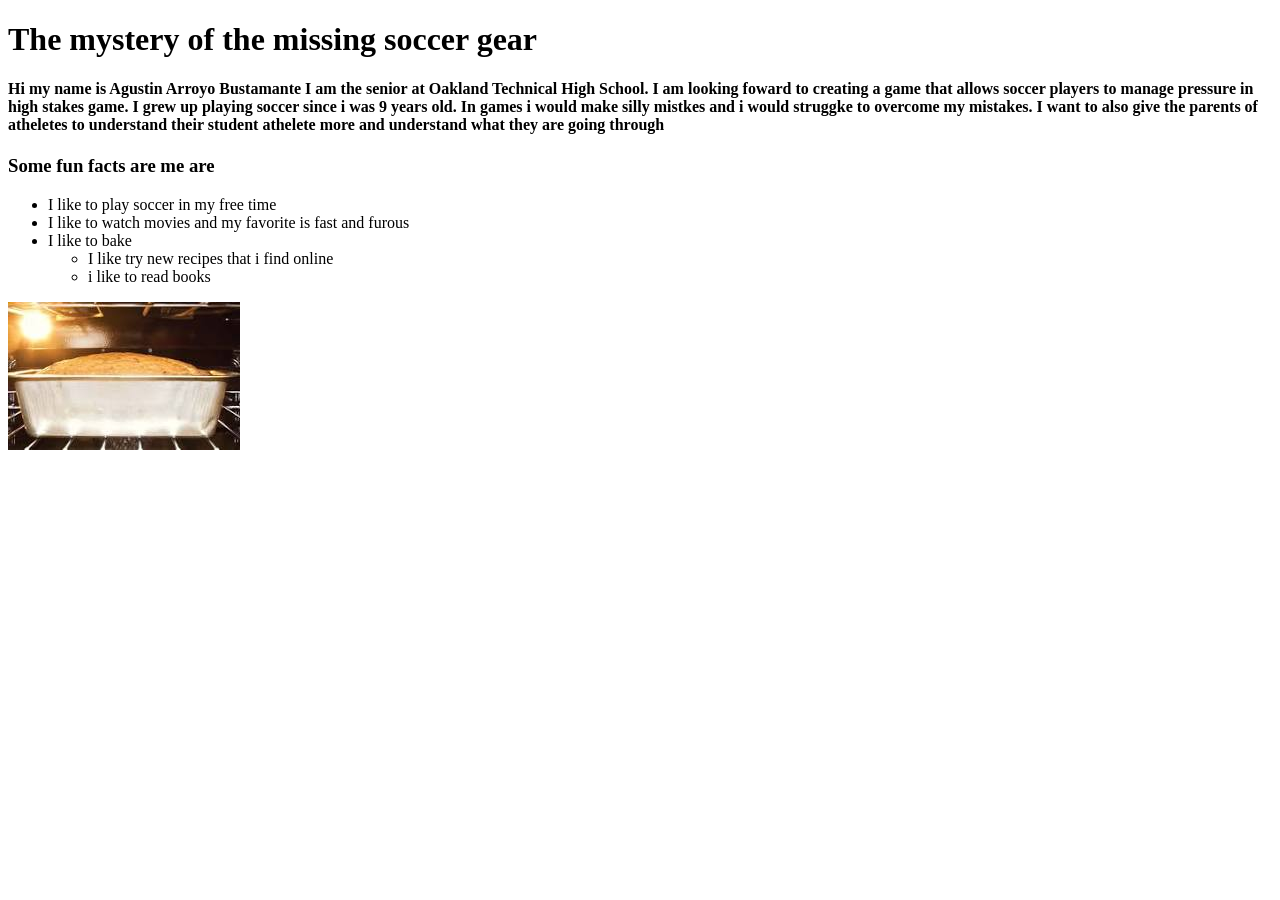
==== about.html @ c85e4f3f "story game" ====
<!-- add your about me page here -->
<!DOCTYPE html>
<html lang="en">
<head>
    <meta charset="UTF-8">
    <meta name="viewport" content="width=device-width, initial-scale=1.0">
    <title>Document</title>
</head>
<body>
    
<h1>The mystery of the missing soccer gear</h1>
<h4>Hi my name is Agustin Arroyo Bustamante I am the senior at Oakland Technical High School. I am looking foward to creating a game that allows soccer players to manage pressure in high stakes game. I grew up playing soccer since i was 9 years old. In games i would make silly mistkes and i would struggke to overcome my mistakes. I want to also give the parents of atheletes to understand their student athelete more and understand what they are going through   </h4>
<h3>Some fun facts are me are</h3>
<ul>
    <li>I like to play soccer in my free time </li>
    <li>I like to watch movies and my favorite is fast and furous </li>
    <li>I like to bake</li>
    <ul> 
        <li>
            I like try new recipes that i find online 
              </li>
              <li>i like to read books</li>
    </ul>
</ul>

<img src="download.jpg" alt="Soccer cleats and shin guards">


</body>
</html>
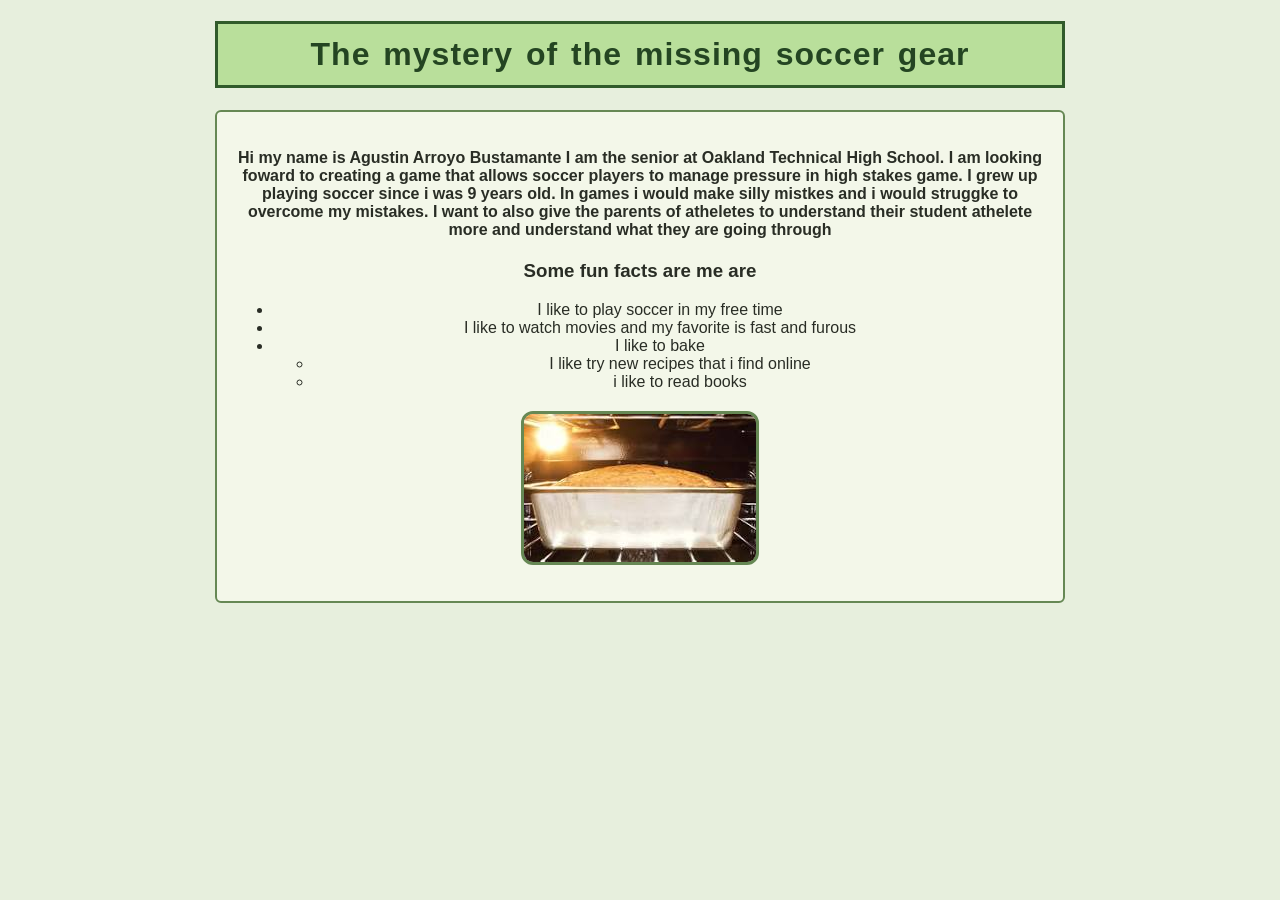
==== commit ec77e6e6: "anoher" ====
--- a/about.html
+++ b/about.html
@@ -5,10 +5,12 @@
     <meta charset="UTF-8">
     <meta name="viewport" content="width=device-width, initial-scale=1.0">
     <title>Document</title>
+    <link rel="stylesheet" href="style.css">
 </head>
 <body>
     
-<h1>The mystery of the missing soccer gear</h1>
+<h1 class="heading">The mystery of the missing soccer gear</h1>
+<div class="card">
 <h4>Hi my name is Agustin Arroyo Bustamante I am the senior at Oakland Technical High School. I am looking foward to creating a game that allows soccer players to manage pressure in high stakes game. I grew up playing soccer since i was 9 years old. In games i would make silly mistkes and i would struggke to overcome my mistakes. I want to also give the parents of atheletes to understand their student athelete more and understand what they are going through   </h4>
 <h3>Some fun facts are me are</h3>
 <ul>
@@ -25,6 +27,7 @@
 
 <img src="download.jpg" alt="Soccer cleats and shin guards">
 
+</div>
 
 </body>
 </html>
--- a/style.css
+++ b/style.css
@@ -0,0 +1,66 @@
+.heading {
+    background-color: #b9df9b;
+    border: 3px solid #315b2b;
+    color: #244522;
+    font-family: "Trebuchet MS", Arial, sans-serif;
+    font-size: 2rem;
+    font-weight: bold;
+    letter-spacing: 1px;
+    word-spacing: 3px;
+    padding: 12px;
+    text-align: center;
+}
+
+.card {
+    background-color: #f3f7e9;
+    border: 2px solid #668854;
+    border-radius: 6px;
+    margin: 14px 0;
+    padding: 16px;
+    text-align: center;
+}
+
+#time-display,
+#inventory-display {
+    background-color: #fff0bd;
+    border: 2px solid #b28a32;
+    color: #493a16;
+    font-size: 1.1rem;
+    font-weight: bold;
+    padding: 6px;
+    text-align: center;
+}
+
+body {
+    background-color: #e7efdd;
+    color: #292d25;
+    font-family: "Trebuchet MS", Arial, sans-serif;
+    margin: 20px auto;
+    max-width: 850px;
+    padding: 0 16px;
+}
+
+img {
+    border: 3px solid #668854;
+    border-radius: 12px;
+    display: block;
+    height: auto;
+    margin: 20px auto;
+    max-width: 100%;
+}
+
+button {
+    background-color: #b9df9b;
+    border: 2px solid #315b2b;
+    border-radius: 6px;
+    color: #244522;
+    cursor: pointer;
+    margin: 5px;
+    padding: 8px 12px;
+    font-family: "Trebuchet MS", Arial, sans-serif;
+    font-weight: bold;
+}
+
+button:hover {
+    background-color: #8fbd72;
+}
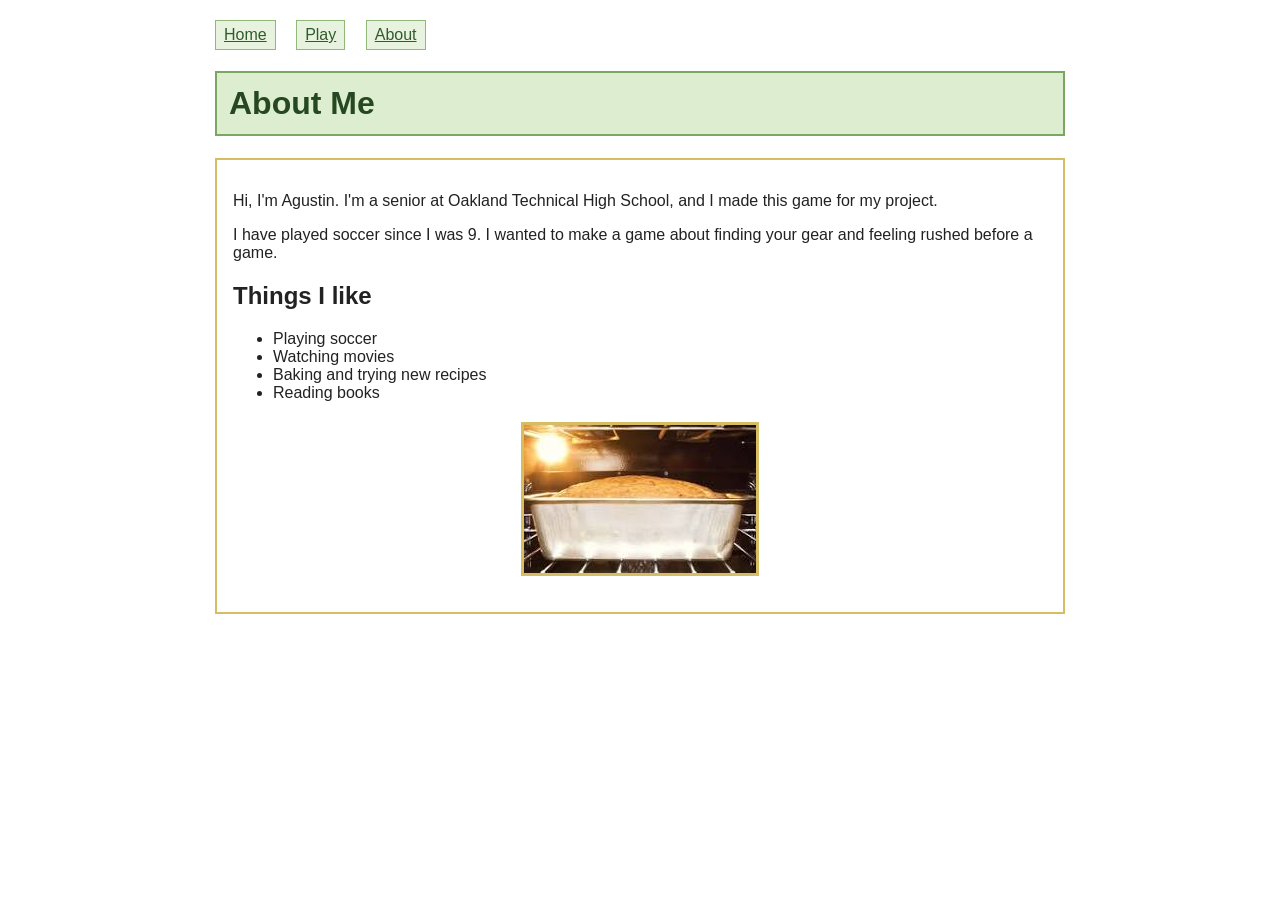
==== commit 59ee602b: "game design" ====
--- a/about.html
+++ b/about.html
@@ -1,33 +1,33 @@
-<!-- add your about me page here -->
 <!DOCTYPE html>
 <html lang="en">
 <head>
     <meta charset="UTF-8">
     <meta name="viewport" content="width=device-width, initial-scale=1.0">
-    <title>Document</title>
+    <title>About Me</title>
     <link rel="stylesheet" href="style.css">
 </head>
 <body>
-    
-<h1 class="heading">The mystery of the missing soccer gear</h1>
-<div class="card">
-<h4>Hi my name is Agustin Arroyo Bustamante I am the senior at Oakland Technical High School. I am looking foward to creating a game that allows soccer players to manage pressure in high stakes game. I grew up playing soccer since i was 9 years old. In games i would make silly mistkes and i would struggke to overcome my mistakes. I want to also give the parents of atheletes to understand their student athelete more and understand what they are going through   </h4>
-<h3>Some fun facts are me are</h3>
-<ul>
-    <li>I like to play soccer in my free time </li>
-    <li>I like to watch movies and my favorite is fast and furous </li>
-    <li>I like to bake</li>
-    <ul> 
-        <li>
-            I like try new recipes that i find online 
-              </li>
-              <li>i like to read books</li>
-    </ul>
-</ul>
-
-<img src="download.jpg" alt="Soccer cleats and shin guards">
-
-</div>
-
+    <header>
+        <nav>
+            <ul><li><a href="index.html">Home</a></li></ul>
+            <ul><li><a href="game.html">Play</a></li></ul>
+            <ul><li><a href="about.html">About</a></li></ul>
+        </nav>
+    </header>
+    <main>
+        <h1 class="heading">About Me</h1>
+        <section class="card">
+            <p>Hi, I'm Agustin. I'm a senior at Oakland Technical High School, and I made this game for my project.</p>
+            <p>I have played soccer since I was 9. I wanted to make a game about finding your gear and feeling rushed before a game.</p>
+            <h2>Things I like</h2>
+            <ul>
+                <li>Playing soccer</li>
+                <li>Watching movies</li>
+                <li>Baking and trying new recipes</li>
+                <li>Reading books</li>
+            </ul>
+            <img src="download.jpg" alt="Soccer cleats and shin guards">
+        </section>
+    </main>
 </body>
 </html>
--- a/style.css
+++ b/style.css
@@ -1,48 +1,83 @@
 .heading {
-    background-color: #b9df9b;
-    border: 3px solid #315b2b;
-    color: #244522;
+    background-color: #dceecf;
+    border: 2px solid #79a85e;
+    color: #264821;
     font-family: "Trebuchet MS", Arial, sans-serif;
     font-size: 2rem;
     font-weight: bold;
-    letter-spacing: 1px;
-    word-spacing: 3px;
     padding: 12px;
-    text-align: center;
+    text-align: left;
 }
 
 .card {
-    background-color: #f3f7e9;
-    border: 2px solid #668854;
-    border-radius: 6px;
+    background-color: #ffffff;
+    border: 2px solid #d6bd64;
     margin: 14px 0;
     padding: 16px;
-    text-align: center;
+    text-align: left;
 }
 
 #time-display,
 #inventory-display {
-    background-color: #fff0bd;
-    border: 2px solid #b28a32;
-    color: #493a16;
+    background-color: #edf5e6;
+    border: 2px solid #a6c58e;
+    color: #264821;
+    display: inline-block;
     font-size: 1.1rem;
     font-weight: bold;
-    padding: 6px;
-    text-align: center;
+    padding: 8px 12px;
+    text-align: left;
 }
 
 body {
-    background-color: #e7efdd;
-    color: #292d25;
+    background-color: #ffffff;
+    color: #222222;
     font-family: "Trebuchet MS", Arial, sans-serif;
     margin: 20px auto;
     max-width: 850px;
     padding: 0 16px;
 }
 
+nav ul {
+    display: inline-block;
+    list-style: none;
+    margin: 0 16px 0 0;
+    padding: 0;
+}
+
+nav a {
+    background-color: #e8f3df;
+    border: 1px solid #91b879;
+    color: #315b2b;
+    display: inline-block;
+    padding: 5px 8px;
+    text-decoration: underline;
+}
+
+nav a:hover {
+    text-decoration: underline;
+}
+
+#character-name {
+    color: #315b2b;
+    font-size: 1rem;
+    font-weight: normal;
+    text-align: left;
+}
+
+#scene-text {
+    line-height: 1.6;
+}
+
+#choices-container {
+    display: flex;
+    flex-direction: column;
+    align-items: flex-start;
+    gap: 8px;
+}
+
 img {
-    border: 3px solid #668854;
-    border-radius: 12px;
+    border: 3px solid #d6bd64;
     display: block;
     height: auto;
     margin: 20px auto;
@@ -50,17 +85,30 @@
 }
 
 button {
-    background-color: #b9df9b;
-    border: 2px solid #315b2b;
-    border-radius: 6px;
-    color: #244522;
+    background-color: #dceecf;
+    border: 2px solid #79a85e;
+    color: #264821;
     cursor: pointer;
-    margin: 5px;
-    padding: 8px 12px;
+    margin: 0;
+    padding: 10px 12px;
     font-family: "Trebuchet MS", Arial, sans-serif;
-    font-weight: bold;
+    max-width: 100%;
+    text-align: left;
 }
 
 button:hover {
-    background-color: #8fbd72;
+    background-color: #c8e3b4;
+}
+
+.play-link {
+    background-color: #dceecf;
+    border: 2px solid #79a85e;
+    color: #264821;
+    display: inline-block;
+    padding: 10px 14px;
+    text-decoration: none;
+}
+
+.play-link:hover {
+    background-color: #c8e3b4;
 }
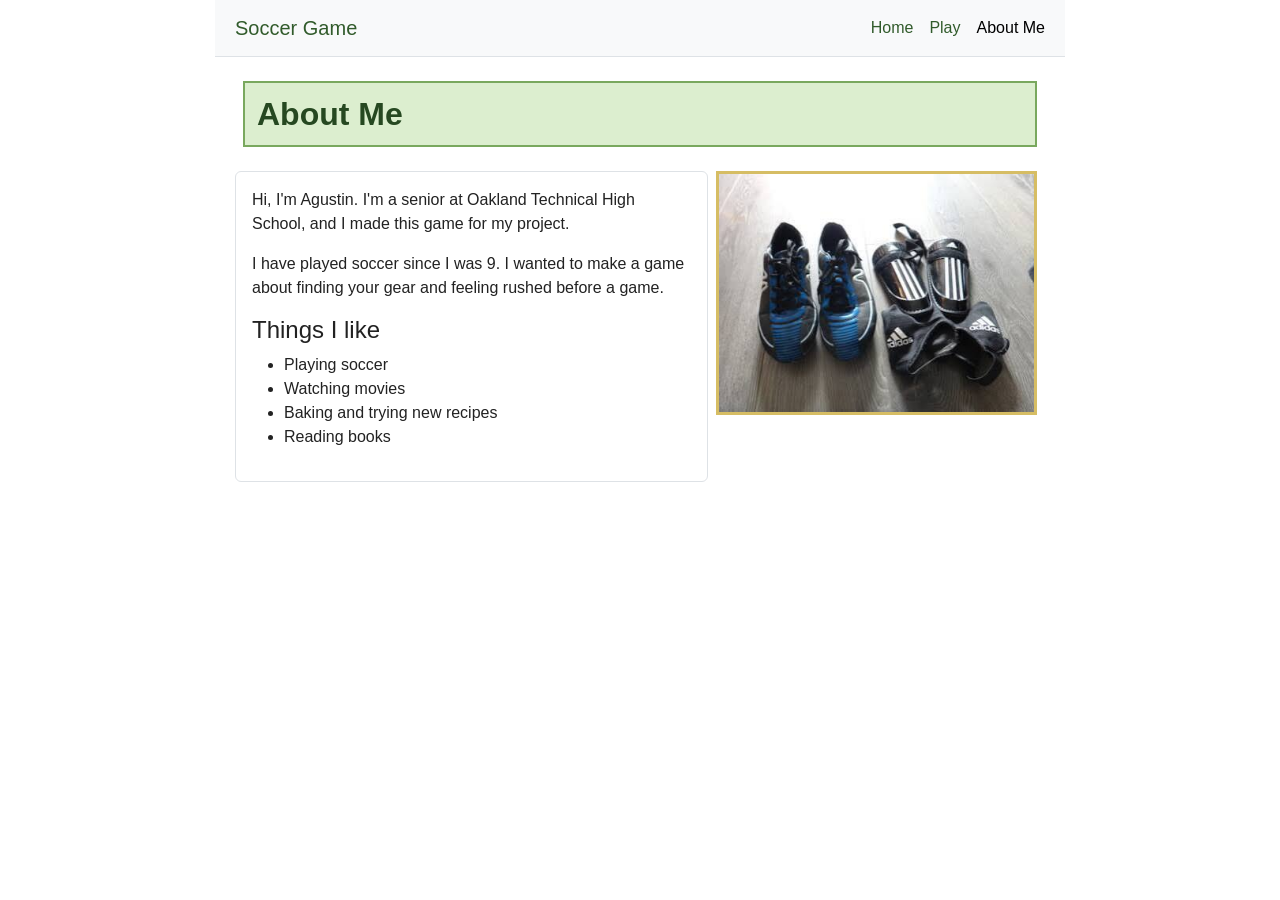
==== commit 164e1d81: "checkpoint2" ====
--- a/about.html
+++ b/about.html
@@ -4,30 +4,44 @@
     <meta charset="UTF-8">
     <meta name="viewport" content="width=device-width, initial-scale=1.0">
     <title>About Me</title>
+    <link href="https://cdn.jsdelivr.net/npm/bootstrap@5.3.3/dist/css/bootstrap.min.css" rel="stylesheet">
     <link rel="stylesheet" href="style.css">
 </head>
 <body>
-    <header>
-        <nav>
-            <ul><li><a href="index.html">Home</a></li></ul>
-            <ul><li><a href="game.html">Play</a></li></ul>
-            <ul><li><a href="about.html">About</a></li></ul>
-        </nav>
-    </header>
-    <main>
+    <nav class="navbar navbar-expand-md navbar-light bg-light border-bottom">
+        <div class="container">
+            <a class="navbar-brand" href="index.html">Soccer Game</a>
+            <button class="navbar-toggler" type="button" data-bs-toggle="collapse" data-bs-target="#siteNav" aria-controls="siteNav" aria-expanded="false" aria-label="Open menu">
+                <span class="navbar-toggler-icon"></span>
+            </button>
+            <div class="collapse navbar-collapse" id="siteNav">
+                <ul class="navbar-nav ms-auto">
+                    <li class="nav-item"><a class="nav-link" href="index.html">Home</a></li>
+                    <li class="nav-item"><a class="nav-link" href="game.html">Play</a></li>
+                    <li class="nav-item"><a class="nav-link active" href="about.html">About Me</a></li>
+                </ul>
+            </div>
+        </div>
+    </nav>
+    <main class="container py-4">
         <h1 class="heading">About Me</h1>
-        <section class="card">
-            <p>Hi, I'm Agustin. I'm a senior at Oakland Technical High School, and I made this game for my project.</p>
-            <p>I have played soccer since I was 9. I wanted to make a game about finding your gear and feeling rushed before a game.</p>
-            <h2>Things I like</h2>
-            <ul>
-                <li>Playing soccer</li>
-                <li>Watching movies</li>
-                <li>Baking and trying new recipes</li>
-                <li>Reading books</li>
-            </ul>
-            <img src="download.jpg" alt="Soccer cleats and shin guards">
-        </section>
+        <div class="row g-3 mt-1">
+            <section class="col-md-7 border rounded p-3">
+                <p>Hi, I'm Agustin. I'm a senior at Oakland Technical High School, and I made this game for my project.</p>
+                <p>I have played soccer since I was 9. I wanted to make a game about finding your gear and feeling rushed before a game.</p>
+                <h2 class="h4">Things I like</h2>
+                <ul>
+                    <li>Playing soccer</li>
+                    <li>Watching movies</li>
+                    <li>Baking and trying new recipes</li>
+                    <li>Reading books</li>
+                </ul>
+            </section>
+            <div class="col-md-5">
+                <img class="about-image img-fluid" src="images.jpg" alt="Soccer cleats and shin guards">
+            </div>
+        </div>
     </main>
+    <script src="https://cdn.jsdelivr.net/npm/bootstrap@5.3.3/dist/js/bootstrap.bundle.min.js"></script>
 </body>
 </html>
--- a/style.css
+++ b/style.css
@@ -7,6 +7,7 @@
     font-weight: bold;
     padding: 12px;
     text-align: left;
+    width: 100%;
 }
 
 .card {
@@ -111,4 +112,90 @@
 
 .play-link:hover {
     background-color: #c8e3b4;
+}
+
+nav.navbar {
+    margin: -20px -16px 0;
+    padding: 8px 0;
+}
+
+nav.navbar .navbar-brand,
+nav.navbar .nav-link {
+    background: transparent;
+    border: 0;
+    color: #315b2b;
+    text-decoration: none;
+}
+
+nav.navbar .navbar-brand:hover,
+nav.navbar .nav-link:hover {
+    color: #244522;
+    text-decoration: underline;
+}
+
+nav.navbar .navbar-nav {
+    display: flex;
+    list-style: none;
+    margin: 0;
+    padding: 0;
+}
+
+nav.navbar .navbar-toggler {
+    background: transparent;
+    border: 1px solid #888888;
+    padding: 6px 10px;
+}
+
+.home-image,
+.about-image {
+    margin: 0;
+    width: 100%;
+}
+#face {
+  width: 220px;
+  height: 260px;
+  background-color: yellow;
+  border: 6px solid yellow;
+  margin: 50px auto;
+  padding-top: 25px;
+  text-align: center;
+}
+
+.eye {
+  width: 70px;
+  height: 70px;
+  background-color: white;
+  border: 3px solid black;
+  display: inline-block;
+  margin: 0 10px;
+}
+
+.pupil {
+  width: 30px;
+  height: 30px;
+  background-color: black;
+  margin: 20px auto;
+}
+
+#mouth {
+  width: 160px;
+  height: 90px;
+  background-color: black;
+  margin: 20px auto 0;
+  padding-top: 12px;
+}
+
+.tooth {
+  width: 18px;
+  height: 22px;
+  background-color: white;
+  display: inline-block;
+  margin: 0 3px;
+}
+
+#tongue {
+  width: 50px;
+  height: 35px;
+  background-color: red;
+  margin: 12px auto 0;
 }
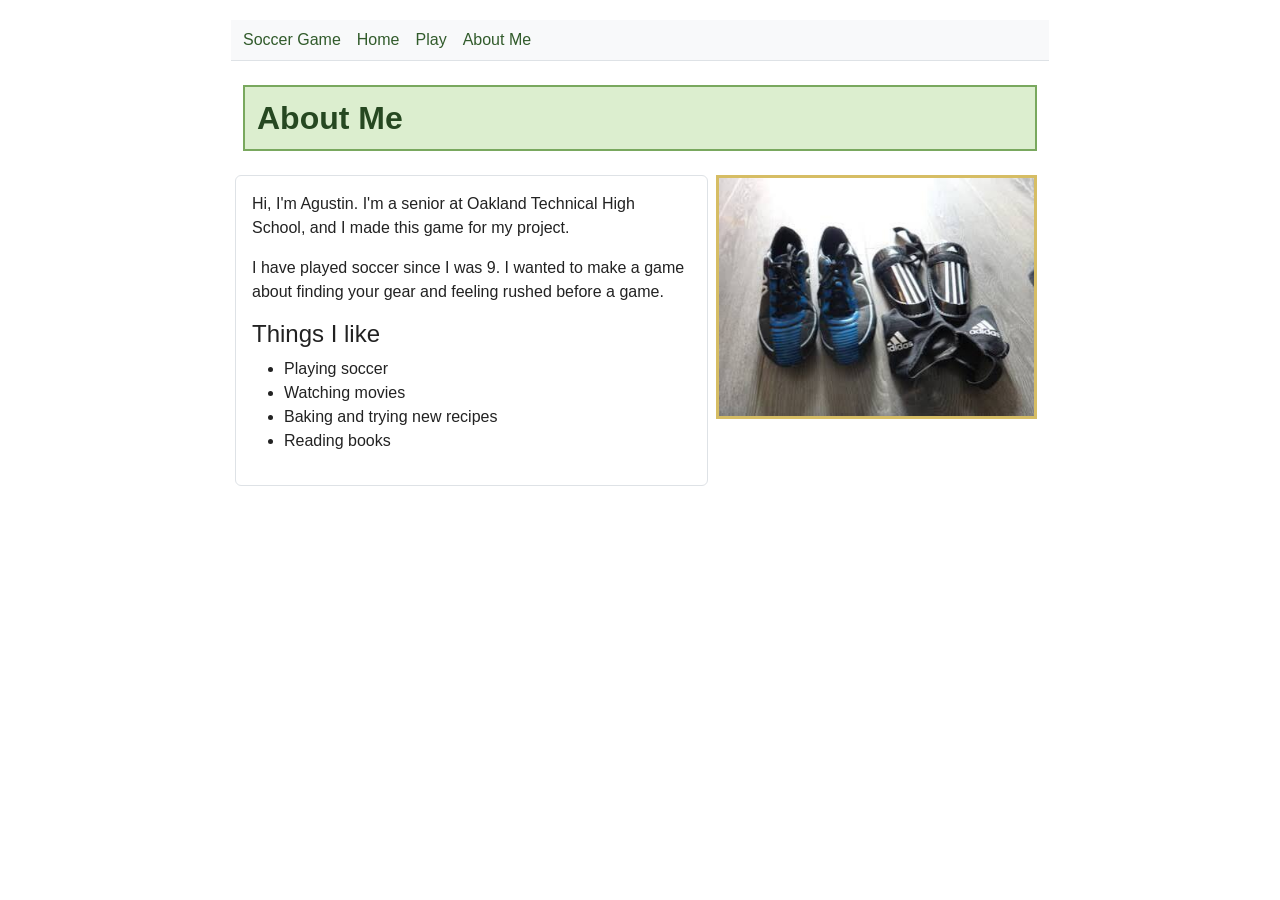
==== commit f401312f: "lowkcheckpoint2a" ====
--- a/about.html
+++ b/about.html
@@ -8,19 +8,12 @@
     <link rel="stylesheet" href="style.css">
 </head>
 <body>
-    <nav class="navbar navbar-expand-md navbar-light bg-light border-bottom">
-        <div class="container">
+    <nav class="site-nav bg-light border-bottom py-2">
+        <div class="container d-flex flex-wrap align-items-center gap-3">
             <a class="navbar-brand" href="index.html">Soccer Game</a>
-            <button class="navbar-toggler" type="button" data-bs-toggle="collapse" data-bs-target="#siteNav" aria-controls="siteNav" aria-expanded="false" aria-label="Open menu">
-                <span class="navbar-toggler-icon"></span>
-            </button>
-            <div class="collapse navbar-collapse" id="siteNav">
-                <ul class="navbar-nav ms-auto">
-                    <li class="nav-item"><a class="nav-link" href="index.html">Home</a></li>
-                    <li class="nav-item"><a class="nav-link" href="game.html">Play</a></li>
-                    <li class="nav-item"><a class="nav-link active" href="about.html">About Me</a></li>
-                </ul>
-            </div>
+            <a class="nav-link" href="index.html">Home</a>
+            <a class="nav-link" href="game.html">Play</a>
+            <a class="nav-link active" href="about.html">About Me</a>
         </div>
     </nav>
     <main class="container py-4">
@@ -42,6 +35,5 @@
             </div>
         </div>
     </main>
-    <script src="https://cdn.jsdelivr.net/npm/bootstrap@5.3.3/dist/js/bootstrap.bundle.min.js"></script>
 </body>
 </html>
--- a/style.css
+++ b/style.css
@@ -18,18 +18,6 @@
     text-align: left;
 }
 
-#time-display,
-#inventory-display {
-    background-color: #edf5e6;
-    border: 2px solid #a6c58e;
-    color: #264821;
-    display: inline-block;
-    font-size: 1.1rem;
-    font-weight: bold;
-    padding: 8px 12px;
-    text-align: left;
-}
-
 body {
     background-color: #ffffff;
     color: #222222;
@@ -39,23 +27,12 @@
     padding: 0 16px;
 }
 
-nav ul {
-    display: inline-block;
-    list-style: none;
-    margin: 0 16px 0 0;
-    padding: 0;
+.site-nav a {
+    color: #315b2b;
+    text-decoration: none;
 }
 
-nav a {
-    background-color: #e8f3df;
-    border: 1px solid #91b879;
-    color: #315b2b;
-    display: inline-block;
-    padding: 5px 8px;
-    text-decoration: underline;
-}
-
-nav a:hover {
+.site-nav a:hover {
     text-decoration: underline;
 }
 
@@ -83,67 +60,6 @@
     height: auto;
     margin: 20px auto;
     max-width: 100%;
-}
-
-button {
-    background-color: #dceecf;
-    border: 2px solid #79a85e;
-    color: #264821;
-    cursor: pointer;
-    margin: 0;
-    padding: 10px 12px;
-    font-family: "Trebuchet MS", Arial, sans-serif;
-    max-width: 100%;
-    text-align: left;
-}
-
-button:hover {
-    background-color: #c8e3b4;
-}
-
-.play-link {
-    background-color: #dceecf;
-    border: 2px solid #79a85e;
-    color: #264821;
-    display: inline-block;
-    padding: 10px 14px;
-    text-decoration: none;
-}
-
-.play-link:hover {
-    background-color: #c8e3b4;
-}
-
-nav.navbar {
-    margin: -20px -16px 0;
-    padding: 8px 0;
-}
-
-nav.navbar .navbar-brand,
-nav.navbar .nav-link {
-    background: transparent;
-    border: 0;
-    color: #315b2b;
-    text-decoration: none;
-}
-
-nav.navbar .navbar-brand:hover,
-nav.navbar .nav-link:hover {
-    color: #244522;
-    text-decoration: underline;
-}
-
-nav.navbar .navbar-nav {
-    display: flex;
-    list-style: none;
-    margin: 0;
-    padding: 0;
-}
-
-nav.navbar .navbar-toggler {
-    background: transparent;
-    border: 1px solid #888888;
-    padding: 6px 10px;
 }
 
 .home-image,
